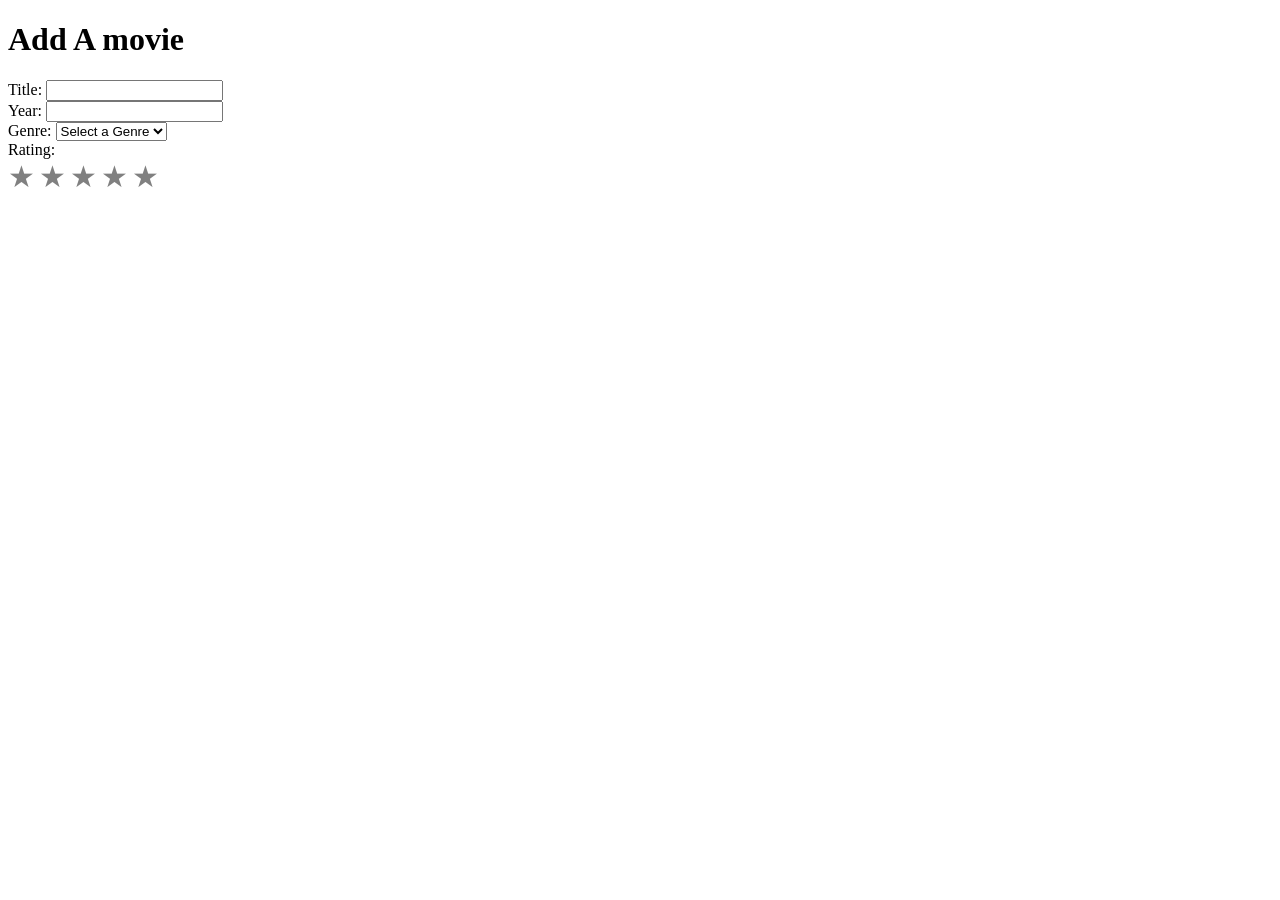
==== Q4graded1.html @ d6dad4e8 "hi" ====
<!DOCTYPE html>
<html lang="en">
<head>
  <meta charset="UTF-8">
  <meta name="viewport" content="width=device-width, initial-scale=1.0">
  <link rel="stylesheet" href="style.css">
  <title>Club Sign-Up Form</title>
  </head>
  <body>
   <h1>Add A movie</h1>
   <form id="signupForm" method="post">
    <label>
    Title:
    <input type="text" name="Title" required>
    </label>
    <br>
    <label>
    Year:
    <input type="number" name="year" required>
    </label>
    <br>
    <label>
    Genre:
    <select name="Genre" required>
    <option value="" disabled selected> Select a Genre</option>
    <option value="Action">Action</option>
    <option value="Comedy">Comedy</option>
    <option value="Drama">Drama</option>
    <option value="Horror">Horror</option>
    <option value="Sci-Fi">Sci-Fi</option>
    <option value="Romance">Romance</option>
    </select>
    </label>
    <br>
    <label for="rating">Rating:</label>
    
    <div class="rating">
    <span class="star" data-value="1">&#9733;</span>
    <span class="star" data-value="2">&#9733;</span>
    <span class="star" data-value="3">&#9733;</span>
    <span class="star" data-value="4">&#9733;</span>
    <span class="star" data-value="5">&#9733;</span>
    </div>
    
   </form>
   <script src="script.js"></script>
</body>
---- style.css ----
.star {
  font-size: 30px;
  color: gray;
  cursor: pointer;
}

.star.active {
  color: gold;
}
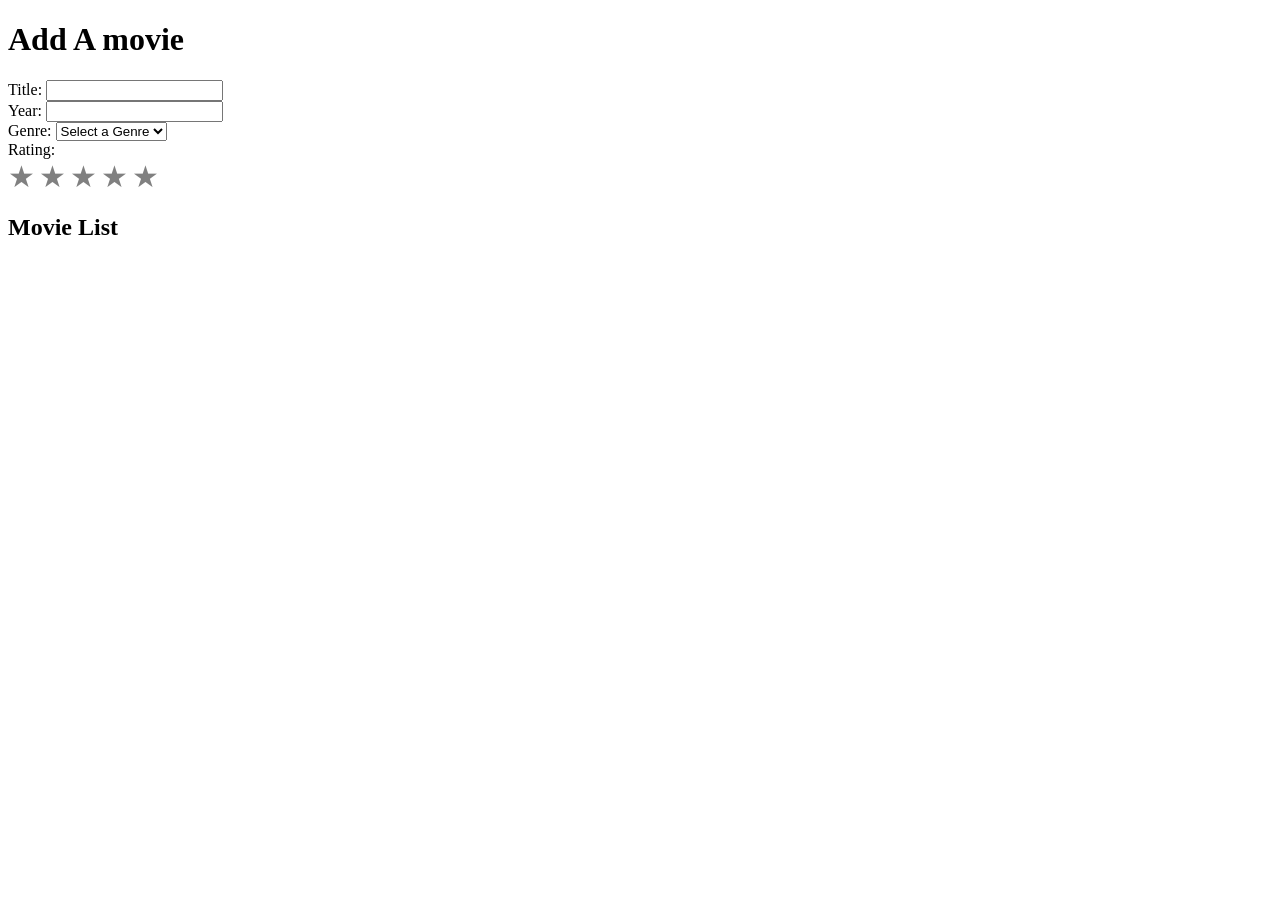
==== commit 99a5651f: "hi" ====
--- a/Q4graded1.html
+++ b/Q4graded1.html
@@ -44,4 +44,7 @@
     
    </form>
    <script src="script.js"></script>
+
+   <h2>Movie List</h2>
+<div id="movieList"></div>
 </body>
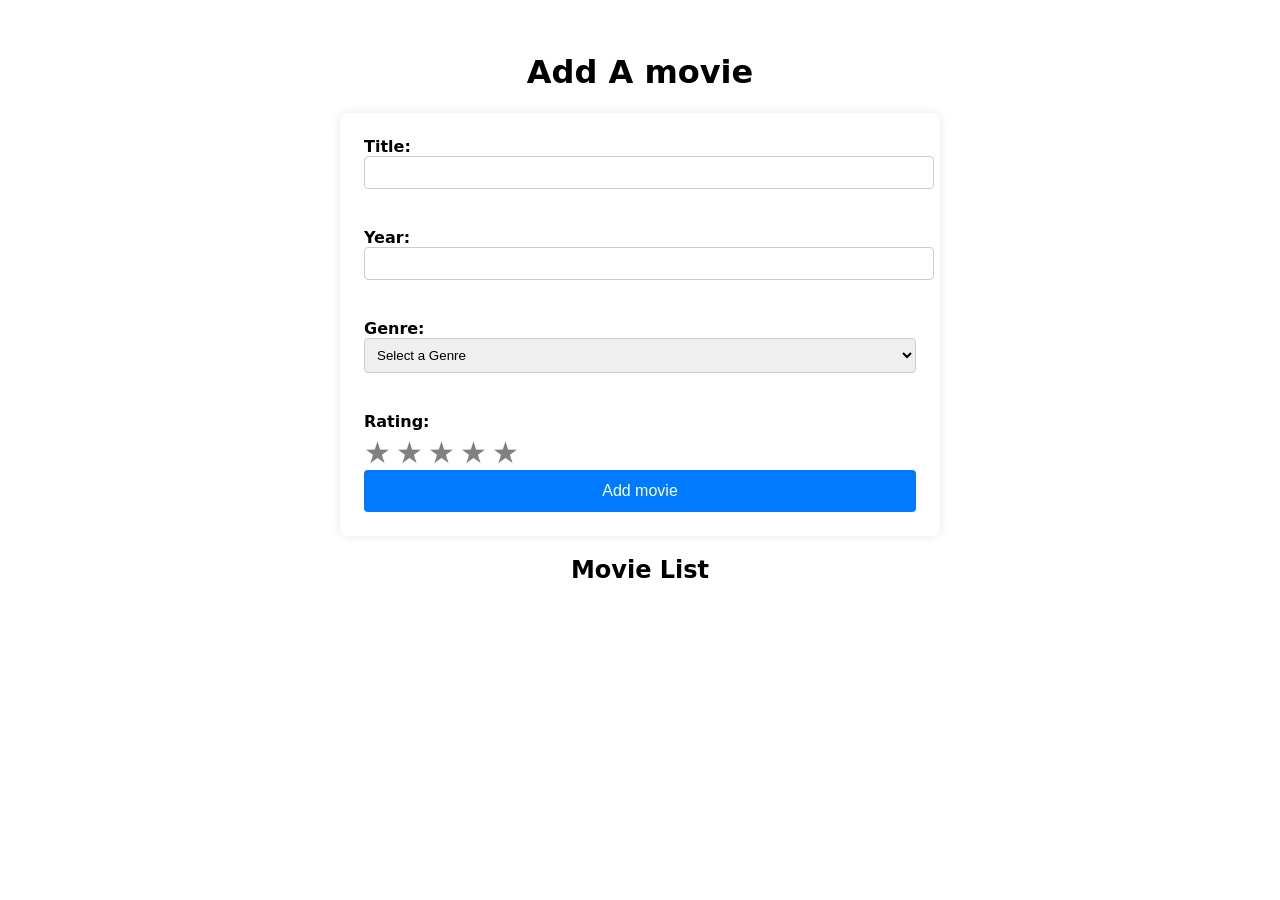
==== commit d233e7bb: "hi" ====
--- a/Q4graded1.html
+++ b/Q4graded1.html
@@ -8,20 +8,20 @@
   </head>
   <body>
    <h1>Add A movie</h1>
-   <form id="signupForm" method="post">
+   <form id="signupForm">
     <label>
     Title:
-    <input type="text" name="Title" required>
+    <input id="title" type="text" name="Title" required>
     </label>
     <br>
     <label>
     Year:
-    <input type="number" name="year" required>
+    <input id="year" type="number" name="year" required>
     </label>
     <br>
     <label>
     Genre:
-    <select name="Genre" required>
+    <select id="genre" name="Genre" required>
     <option value="" disabled selected> Select a Genre</option>
     <option value="Action">Action</option>
     <option value="Comedy">Comedy</option>
@@ -35,16 +35,23 @@
     <label for="rating">Rating:</label>
     
     <div class="rating">
-    <span class="star" data-value="1">&#9733;</span>
-    <span class="star" data-value="2">&#9733;</span>
-    <span class="star" data-value="3">&#9733;</span>
-    <span class="star" data-value="4">&#9733;</span>
-    <span class="star" data-value="5">&#9733;</span>
+    <span class="star" data-value="1">★</span>
+    <span class="star" data-value="2">★</span>
+    <span class="star" data-value="3">★</span>
+    <span class="star" data-value="4">★</span>
+    <span class="star" data-value="5">★</span>
     </div>
     
+    <div class="button-group">
+    <button type="submit">Add movie</button>
+    </div>
+
+
    </form>
    <script src="script.js"></script>
 
+   
+   
    <h2>Movie List</h2>
 <div id="movieList"></div>
 </body>
--- a/style.css
+++ b/style.css
@@ -6,4 +6,33 @@
 
 .star.active {
   color: gold;
+}
+
+body {
+  font-family: system-ui, sans-serif;
+  padding: 2rem;
+  max-width: 600px;
+  margin: 0 auto;
+}
+
+h1, h2 { text-align: center; }
+
+form { background:#fff; padding:1.5rem; border-radius:8px;
+       box-shadow:0 0 10px rgba(0,0,0,.1); }
+
+label { display:block; margin-bottom:.25rem; font-weight:600; }
+input, select {
+  width:100%; padding:.5rem; margin-bottom:1rem;
+  border:1px solid #ccc; border-radius:4px;
+}
+
+.button-group button {
+  width:100%; padding:.75rem;
+  background:#007bff; color:#fff; border:none;
+  border-radius:4px; font-size:1rem;
+}
+
+.movie-item {
+  background:#fafafa; padding:.75rem; margin:.5rem 0;
+  border-radius:4px; border:1px solid #ddd;
 }
